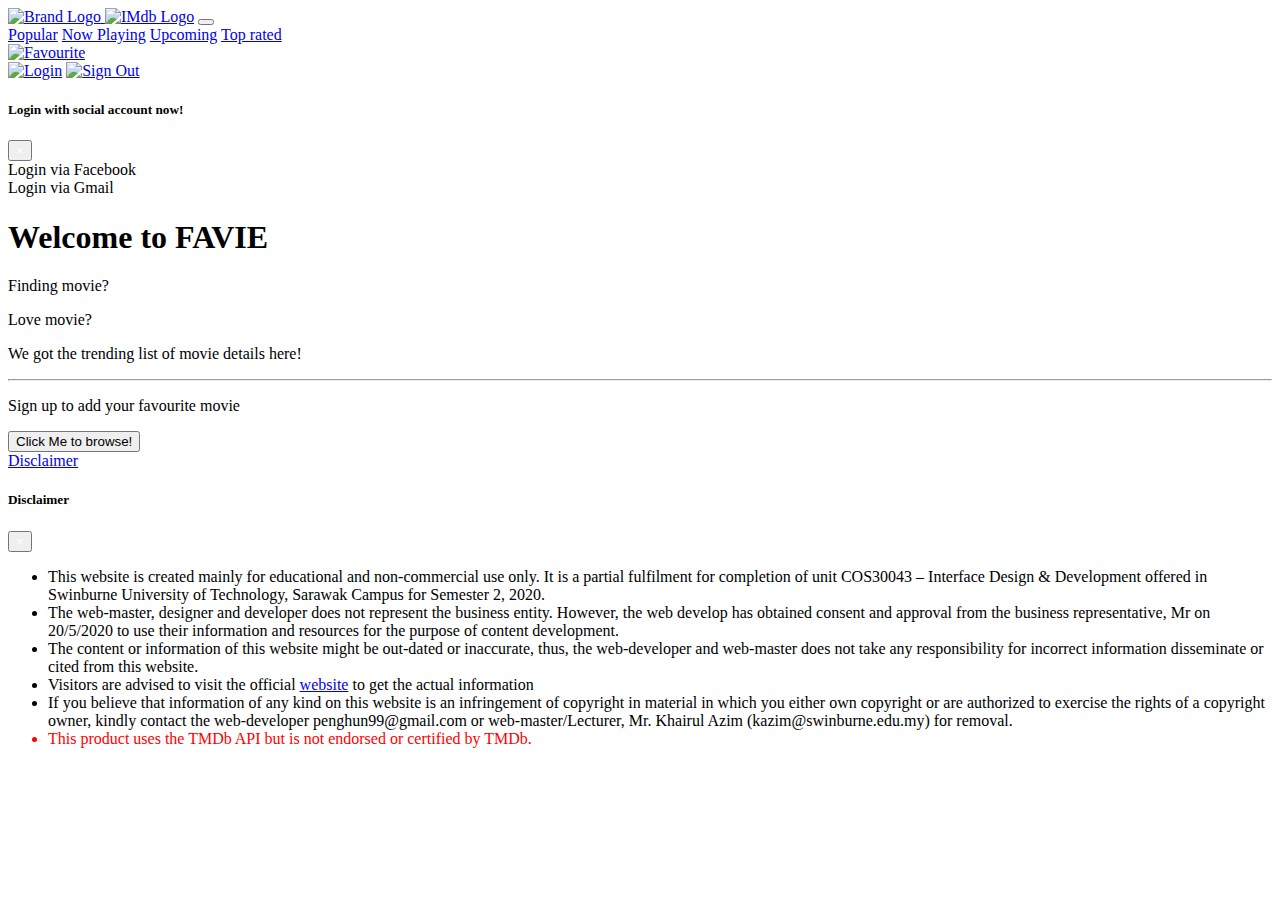
==== Movie/public/index.html @ cff92492 "First setup" ====
<!DOCTYPE html> 
<html lang="en" data-ng-app="myApp"> 
<head> 
	<meta charset="utf-8"/>
	<title>Favie</title> 
	<link rel="icon" href="/images/logo_mini.png">
	<meta name="viewport" content="width=device-width, initialscale=1.0"/> 
	<!-- Bootstrap --> 
	<link href="/frameworks/css/bootstrap.min.css" rel="stylesheet" />
	<link href="/frameworks/css/style.css" rel="stylesheet" />  	
    <!-- HTML5 Shim and Respond.js IE8 support of HTML5 elements and media queries --> 
    <!-- WARNING: Respond.js doesn't work if you view the page via file:// --> 
	<!--[if lt IE 9]> 
		<script src="js/html5shiv.js"></script> 
		<script src="js/respond.min.js"></script> 
	<![endif]--> 
	<!--Social media button-->
	<script src="https://kit.fontawesome.com/46f7c7318f.js" crossorigin="anonymous"></script>
</head> 
 
<body>
	<header data-ng-controller="loginCtrl">
		<nav class="navbar fixed-top navbar-dark bg-dark navbar-expand-lg container-fluid">
			<div class="container">
				<a class="navbar-brand" href="#introduction">
					<img src="/images/logo_normal.png" id="logo" class="d-inline-block align-top" alt="Brand Logo">
					<a href="https://www.themoviedb.org/" target="_blank"><img src="/images/imdb_logo.svg" id="logo" class="d-inline-block align-top" alt="IMdb Logo"></a>
				</a>
				
				<button class="navbar-toggler" type="button" data-toggle="collapse" data-target="#navBarContent" aria-controls="navBarContent" aria-expanded="false" aria-label="Toggle navigation">
					<span class="navbar-toggler-icon"></span>
				</button>
				
				<div class="collapse navbar-collapse" id="navBarContent">
					<div class="navbar-nav">
						<a class="nav-item nav-link ml-4" href="#!/popular" data-ng-click="goToPopular()">Popular</a>
						<a class="nav-item nav-link ml-4" href="#!/nowPlaying" data-ng-click="goToNowPlaying()">Now Playing</a>
						<a class="nav-item nav-link ml-4" href="#!/upcoming" data-ng-click="goToUpcoming()">Upcoming</a>
						<a class="nav-item nav-link ml-4" href="#!/topRated" data-ng-click="goToTopRated()">Top rated</a>
						
						<div data-ng-controller="favouriteCtrl">
							<a class="nav-item nav-link ml-4" href="#" data-ng-show="isLogin" data-ng-click="openModal()"><img src="https://img.icons8.com/cotton/32/000000/like--v3.png" alt="Favourite"/></a>
						</div>
						
						<div class="form-inline">
							<a class="nav-item nav-link ml-4" href="#login" data-toggle="modal" data-ng-hide="isLogin"><img src="https://img.icons8.com/officel/32/000000/user-male-circle.png" alt="Login"/></a>
							<a class="nav-item nav-link ml-4" href="#" onclick="signOut()" data-ng-show="isLogin"><img src="https://img.icons8.com/dusk/32/000000/logout-rounded.png"/ alt="Sign Out"></a>
						</div>
					</div>
				</div>
			</div>
		</nav>
		
		<div class="modal fade" id="login" tabindex="-1">
			<div class="modal-dialog">
				<div class="modal-content bg-dark">
					<div class="modal-header">
						<h5 class="modal-title">Login with social account now!</h5>
						<button type="button" class="close" data-dismiss="modal" aria-label="Close" style="color:white">
							  <span aria-hidden="true">&times;</span>
						</button>
					</div>
					<div class="modal-body">
						<div class="row m-2">
							<div class="btn btn-block btn-facebook" data-ng-click="accType('fb')"><i class="fab fa-facebook-f"></i>Login via Facebook</div>
						</div>
						
						<div class="row m-2">
							<div class="btn btn-block btn-google" data-ng-click="accType('google')"><i class="fab fa-google"></i>Login via Gmail</div>
						</div>
					</div>
				</div>
			</div>
		</div>
	</header>
	
	<div class="content" data-ng-controller="ctrl">
		<div class="jumbotron" id="introduction">
			<h1>Welcome to FAVIE</h1>
			<p class="lead">Finding movie?</p>
			<p class="lead">Love movie?</p>
			<p class="lead">We got the trending list of movie details here!</p>
			<hr class="my-4">
			<p>Sign up to add your favourite movie</p>
			<button type="button" class="btn btn-info d-block d-sm-none" data-toggle="collapse" data-target="#navBarContent" aria-controls="navBarContent" aria-expanded="false" aria-label="Toggle navigation">
				Click Me to browse!
			</button>
		</div>
		
		<div class="d-none d-sm-block" data-ng-repeat="template in templates">
			<div class="sub-content" data-ng-include="template.url"></div>
		</div>
		
		<div class="d-block d-sm-none">
			<div class="sub-content" data-ng-view></div>
		</div>
	</div>
	
	<footer class="container-fluid">
		<div class="row bg-dark">
			<div class="col text-center">
				<a href="#disclaimer" data-toggle="modal">Disclaimer</a>
			</div>
		</div>
	</footer>
	
	<div class="modal fade" id="disclaimer" tabindex="-1">
		<div class="modal-dialog">
			<div class="modal-content bg-dark">
				<div class="modal-header">
					<h5 class="modal-title">Disclaimer</h5>
					<button type="button" class="close" data-dismiss="modal" aria-label="Close" style="color:white">
						  <span aria-hidden="true">&times;</span>
					</button>
				</div>
				<div class="modal-body">
					<ul>
						<li>This website is created mainly for educational and non-commercial use only. It is a partial fulfilment for completion of unit COS30043 – Interface Design & Development offered in Swinburne University of Technology, Sarawak Campus for Semester 2, 2020.</li>
						<li>The web-master, designer and developer does not represent the business entity. However, the web develop has obtained consent and approval from the business representative, Mr on 20/5/2020 to use their information and resources for the purpose of content development.</li>
						<li>The content or information of this website might be out-dated or inaccurate, thus, the web-developer and web-master does not take any responsibility for incorrect information disseminate or cited from this website.</li>
						<li>Visitors are advised to visit the official <a href="https://www.themoviedb.org/" target="_blank">website</a> to get the actual information</li>
						<li>If you believe that information of any kind on this website is an infringement of copyright in material in which you either own copyright or are authorized to exercise the rights of a copyright owner, kindly contact the web-developer penghun99@gmail.com or web-master/Lecturer, Mr. Khairul Azim (kazim@swinburne.edu.my) for removal.</li>
						<li style="color:red;">This product uses the TMDb API but is not endorsed or certified by TMDb.</li>
					</ul>
				</div>
			</div>
		</div>
	</div>

	<!-- The core Firebase JS SDK is always required and must be listed first -->
	<script src="/__/firebase/7.14.3/firebase-app.js"></script>
	<!-- TODO: Add SDKs for Firebase products that you want to use
		 https://firebase.google.com/docs/web/setup#available-libraries -->
	<!-- Initialize Firebase -->
	<script src="/__/firebase/7.14.3/firebase-auth.js"></script>
	<script src="/__/firebase/7.14.3/firebase-database.js"></script>
	<script src="/__/firebase/init.js"></script>
    <!-- jQuery, popper – required for Bootstrap's JavaScript plugins) --> 
    <script src="/frameworks/js/jquery-3.5.1.min.js"></script>
	<script src="/frameworks/js/popper.min.js"></script> 	
    <!-- All Bootstrap  plug-ins  file --> 
    <script src="/frameworks/js/bootstrap.min.js"></script> 
	<!--AngularJS-->
	<script src="/frameworks/js/angular.min.js"></script>
	<!-- AngularJS - Routing --> 
	<script src="/frameworks/js/angular-route.min.js"></script>
	<!--Angular directives for Bootstrap-->
	<script src="/frameworks/js/ui-bootstrap-tpls-2.5.0.min.js"></script>
	<!--Configuration-->
	<script src="/scripts/firebaseConfig.js"></script>
	<script src="/scripts/myApp.js"></script>
</body> 
</html>
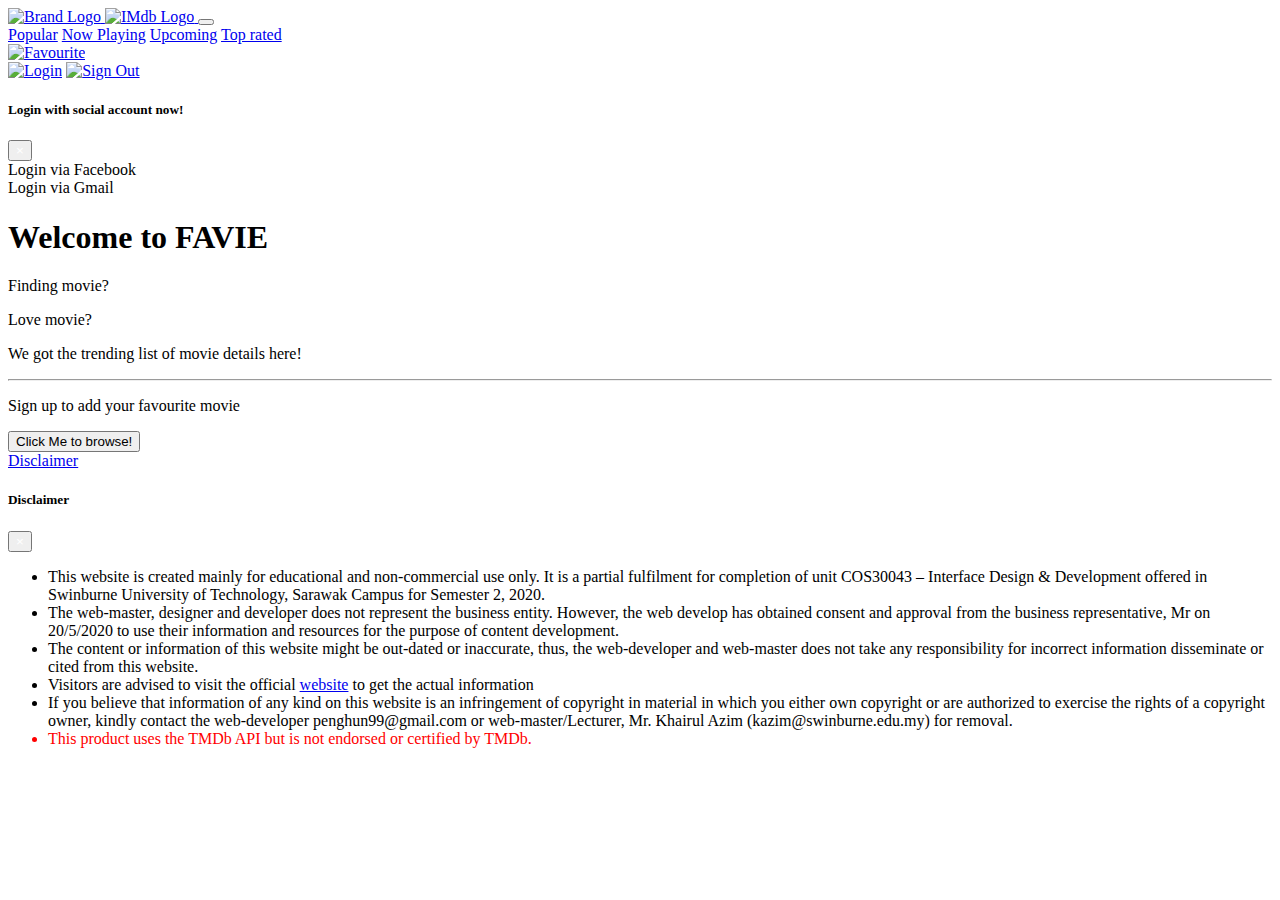
==== commit a2391c91: "WCAG and HTML validated" ====
--- a/Movie/public/index.html
+++ b/Movie/public/index.html
@@ -23,9 +23,12 @@
 		<nav class="navbar fixed-top navbar-dark bg-dark navbar-expand-lg container-fluid">
 			<div class="container">
 				<a class="navbar-brand" href="#introduction">
-					<img src="/images/logo_normal.png" id="logo" class="d-inline-block align-top" alt="Brand Logo">
-					<a href="https://www.themoviedb.org/" target="_blank"><img src="/images/imdb_logo.svg" id="logo" class="d-inline-block align-top" alt="IMdb Logo"></a>
+					<img src="/images/logo_normal.png" class="logo d-inline-block align-top" alt="Brand Logo"/>
 				</a>
+				<a class="navbar-brand" href="https://www.themoviedb.org/" target="_blank">
+					<img src="/images/imdb_logo.svg" class="logo d-inline-block align-top" alt="IMdb Logo"/>
+				</a>
+				
 				
 				<button class="navbar-toggler" type="button" data-toggle="collapse" data-target="#navBarContent" aria-controls="navBarContent" aria-expanded="false" aria-label="Toggle navigation">
 					<span class="navbar-toggler-icon"></span>
@@ -44,7 +47,7 @@
 						
 						<div class="form-inline">
 							<a class="nav-item nav-link ml-4" href="#login" data-toggle="modal" data-ng-hide="isLogin"><img src="https://img.icons8.com/officel/32/000000/user-male-circle.png" alt="Login"/></a>
-							<a class="nav-item nav-link ml-4" href="#" onclick="signOut()" data-ng-show="isLogin"><img src="https://img.icons8.com/dusk/32/000000/logout-rounded.png"/ alt="Sign Out"></a>
+							<a class="nav-item nav-link ml-4" href="#" onclick="signOut()" data-ng-show="isLogin"><img src="https://img.icons8.com/dusk/32/000000/logout-rounded.png" alt="Sign Out"/></a>
 						</div>
 					</div>
 				</div>
@@ -129,25 +132,37 @@
 
 	<!-- The core Firebase JS SDK is always required and must be listed first -->
 	<script src="/__/firebase/7.14.3/firebase-app.js"></script>
+	<noscript></noscript>
 	<!-- TODO: Add SDKs for Firebase products that you want to use
 		 https://firebase.google.com/docs/web/setup#available-libraries -->
 	<!-- Initialize Firebase -->
 	<script src="/__/firebase/7.14.3/firebase-auth.js"></script>
+	<noscript></noscript>
 	<script src="/__/firebase/7.14.3/firebase-database.js"></script>
+	<noscript></noscript>
 	<script src="/__/firebase/init.js"></script>
+	<noscript></noscript>
     <!-- jQuery, popper – required for Bootstrap's JavaScript plugins) --> 
     <script src="/frameworks/js/jquery-3.5.1.min.js"></script>
+	<noscript></noscript>
 	<script src="/frameworks/js/popper.min.js"></script> 	
+	<noscript></noscript>
     <!-- All Bootstrap  plug-ins  file --> 
     <script src="/frameworks/js/bootstrap.min.js"></script> 
+	<noscript></noscript>
 	<!--AngularJS-->
 	<script src="/frameworks/js/angular.min.js"></script>
+	<noscript></noscript>
 	<!-- AngularJS - Routing --> 
 	<script src="/frameworks/js/angular-route.min.js"></script>
+	<noscript></noscript>
 	<!--Angular directives for Bootstrap-->
 	<script src="/frameworks/js/ui-bootstrap-tpls-2.5.0.min.js"></script>
+	<noscript></noscript>
 	<!--Configuration-->
 	<script src="/scripts/firebaseConfig.js"></script>
+	<noscript></noscript>
 	<script src="/scripts/myApp.js"></script>
+	<noscript></noscript>
 </body> 
 </html>
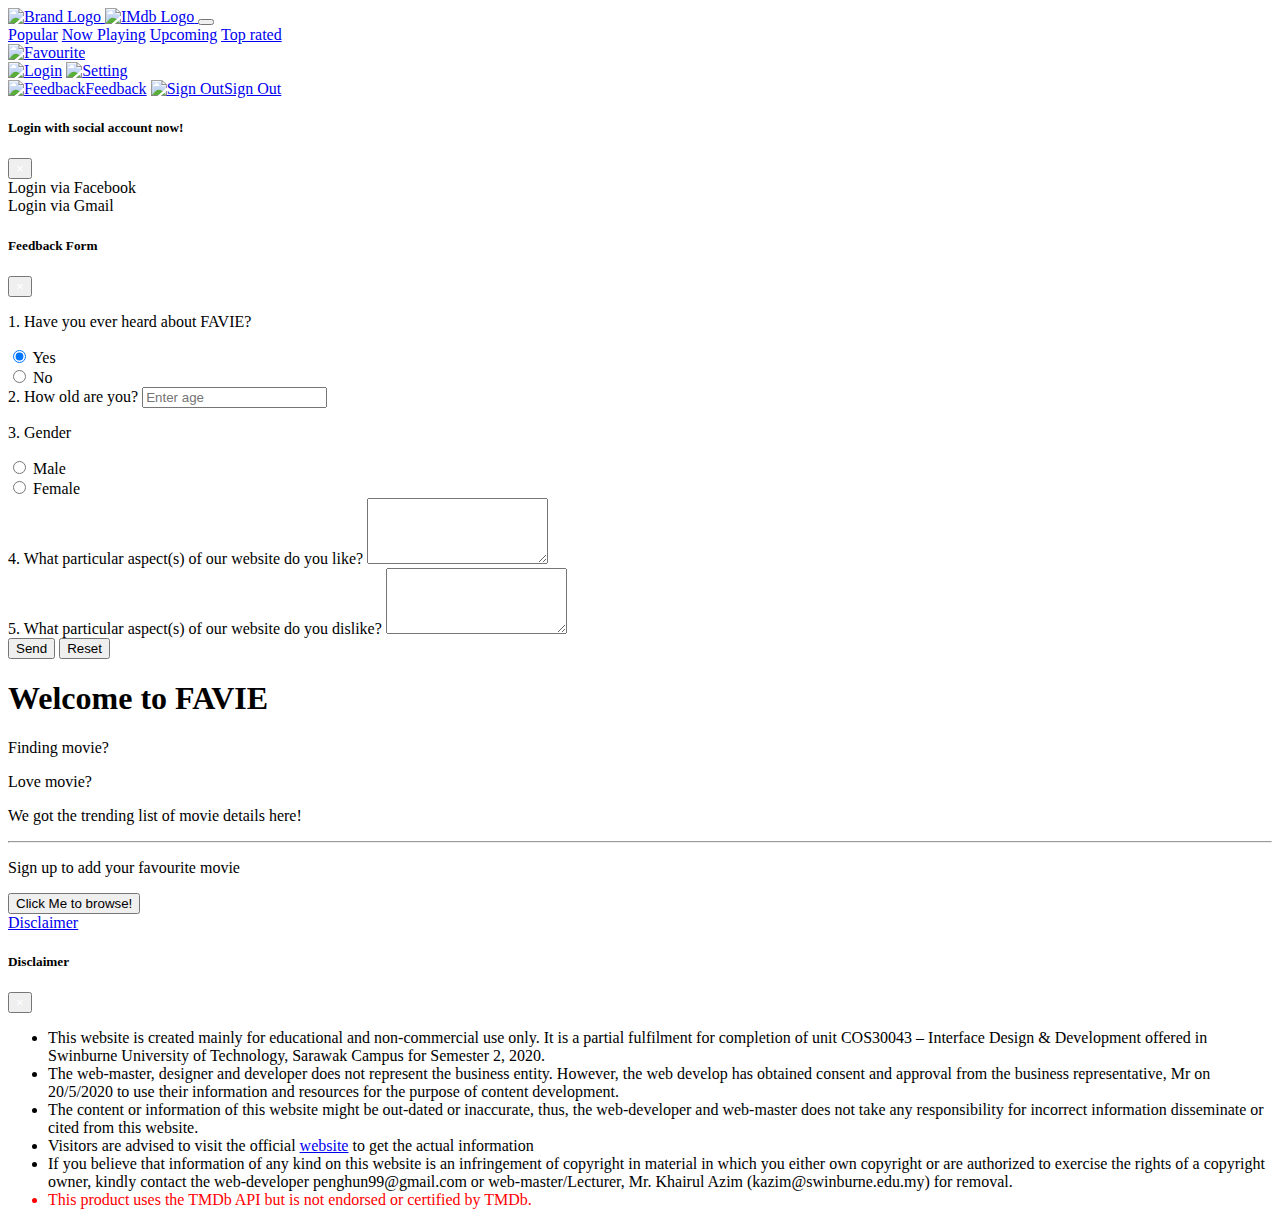
==== commit 972461b8: "Update with feedback form" ====
--- a/Movie/public/index.html
+++ b/Movie/public/index.html
@@ -19,6 +19,7 @@
 </head> 
  
 <body>
+	<!--Navbar section-->
 	<header data-ng-controller="loginCtrl">
 		<nav class="navbar fixed-top navbar-dark bg-dark navbar-expand-lg container-fluid">
 			<div class="container">
@@ -28,7 +29,6 @@
 				<a class="navbar-brand" href="https://www.themoviedb.org/" target="_blank">
 					<img src="/images/imdb_logo.svg" class="logo d-inline-block align-top" alt="IMdb Logo"/>
 				</a>
-				
 				
 				<button class="navbar-toggler" type="button" data-toggle="collapse" data-target="#navBarContent" aria-controls="navBarContent" aria-expanded="false" aria-label="Toggle navigation">
 					<span class="navbar-toggler-icon"></span>
@@ -42,18 +42,25 @@
 						<a class="nav-item nav-link ml-4" href="#!/topRated" data-ng-click="goToTopRated()">Top rated</a>
 						
 						<div data-ng-controller="favouriteCtrl">
-							<a class="nav-item nav-link ml-4" href="#" data-ng-show="isLogin" data-ng-click="openModal()"><img src="https://img.icons8.com/cotton/32/000000/like--v3.png" alt="Favourite"/></a>
+							<a class="nav-item nav-link ml-4" href="#" data-ng-show="isLogin" data-ng-click="openModal()" title="Favourite"><img src="https://img.icons8.com/cotton/32/000000/like--v3.png" alt="Favourite"/></a>
 						</div>
 						
-						<div class="form-inline">
+						<!--Login/Sign out-->
+						<div class="form-inline dropdown">
 							<a class="nav-item nav-link ml-4" href="#login" data-toggle="modal" data-ng-hide="isLogin"><img src="https://img.icons8.com/officel/32/000000/user-male-circle.png" alt="Login"/></a>
-							<a class="nav-item nav-link ml-4" href="#" onclick="signOut()" data-ng-show="isLogin"><img src="https://img.icons8.com/dusk/32/000000/logout-rounded.png" alt="Sign Out"/></a>
+							<a class="nav-item nav-link dropdown-toggle ml-4" href="#" data-ng-show="isLogin" title="Setting" data-toggle="dropdown"><img src="https://img.icons8.com/dusk/32/000000/gear.png" alt="Setting" /></a>
+							
+							<div class="dropdown-menu bg-dark">
+								<a class="dropdown-item text-center" href="#feedback" data-toggle="modal" data-ng-show="isLogin" title="Feedback"><img class="pr-1" src="https://img.icons8.com/bubbles/32/000000/comments.png" alt="Feedback"/>Feedback</a>
+								<a class="dropdown-item text-center" href="#" onclick="signOut()" data-ng-show="isLogin" title="Sign out"><img class="pr-1" src="https://img.icons8.com/dusk/32/000000/logout-rounded.png" alt="Sign Out"/>Sign Out</a>
+							</div>
 						</div>
 					</div>
 				</div>
 			</div>
 		</nav>
 		
+		<!--Login section-->
 		<div class="modal fade" id="login" tabindex="-1">
 			<div class="modal-dialog">
 				<div class="modal-content bg-dark">
@@ -75,9 +82,69 @@
 				</div>
 			</div>
 		</div>
+		
+		<!--Feedback section-->
+		<div class="modal fade" id="feedback" tabindex="-1">
+			<div class="modal-dialog">
+				<div class="modal-content bg-dark">
+					<div class="modal-header">
+						<h5 class="modal-title">Feedback Form</h5>
+						<button type="button" class="close" data-dismiss="modal" aria-label="Close" style="color:white">
+							  <span aria-hidden="true">&times;</span>
+						</button>
+					</div>
+					<div class="modal-body">
+						<form>
+							<div class="form-group">
+								<p>1. Have you ever heard about FAVIE?</p>
+								<div class="form-check form-check-inline">
+									<input class="form-check-input" type="radio" name="Site" id="YesRad" value="yes" checked>
+									<label class="form-check-label" for="YesRad">Yes</label>
+								</div>
+								<div class="form-check form-check-inline">
+									<input class="form-check-input" type="radio" name="Site" id="NoRad" value="no">
+									<label class="form-check-label" for="NoRad">No</label>
+								</div>
+							</div>
+							
+							<div class="form-group">
+								<label for="age">2. How old are you?</label>
+								<input class="form-control" type="number" id="age" name="age" min="1" placeholder="Enter age">
+							</div>
+							
+							<div class="form-group">
+								<p>3. Gender</p>
+								<div class="form-check form-check-inline">
+									<input class="form-check-input" type="radio" name="Gender" id="MaleRad" value="male">
+									<label class="form-check-label" for="MaleRad">Male</label>
+								</div>
+								<div class="form-check form-check-inline">
+									<input class="form-check-input" type="radio" name="Gender" id="FemaleRad" value="female">
+									<label class="form-check-label" for="FemaleRad">Female</label>
+								</div>
+							</div>
+							
+							<div class="form-group">
+								<label for="likeReview">4. What particular aspect(s) of our website do you like?</label>
+								<textarea class="form-control" id="likeReview" name="likeReview" rows="4"></textarea>
+							</div>
+							
+							<div class="form-group">
+								<label for="dislikeReview">5. What particular aspect(s) of our website do you dislike?</label>
+								<textarea class="form-control" id="dislikeReview" name="dislikeReview" rows="4"></textarea>
+							</div>
+							<button type="submit" class="btn btn-primary">Send</button>
+							<button type="reset" class="btn btn-warning">Reset</button>
+						</form>
+					</div>
+				</div>
+			</div>
+		</div>
 	</header>
 	
+	<!--Content section-->
 	<div class="content" data-ng-controller="ctrl">
+		<!--Introduction section-->
 		<div class="jumbotron" id="introduction">
 			<h1>Welcome to FAVIE</h1>
 			<p class="lead">Finding movie?</p>
@@ -90,15 +157,18 @@
 			</button>
 		</div>
 		
+		<!--Wide screen content section-->
 		<div class="d-none d-sm-block" data-ng-repeat="template in templates">
 			<div class="sub-content" data-ng-include="template.url"></div>
 		</div>
 		
+		<!--Mobile screen content section-->
 		<div class="d-block d-sm-none">
 			<div class="sub-content" data-ng-view></div>
 		</div>
 	</div>
 	
+	<!--Disclaimer section-->
 	<footer class="container-fluid">
 		<div class="row bg-dark">
 			<div class="col text-center">
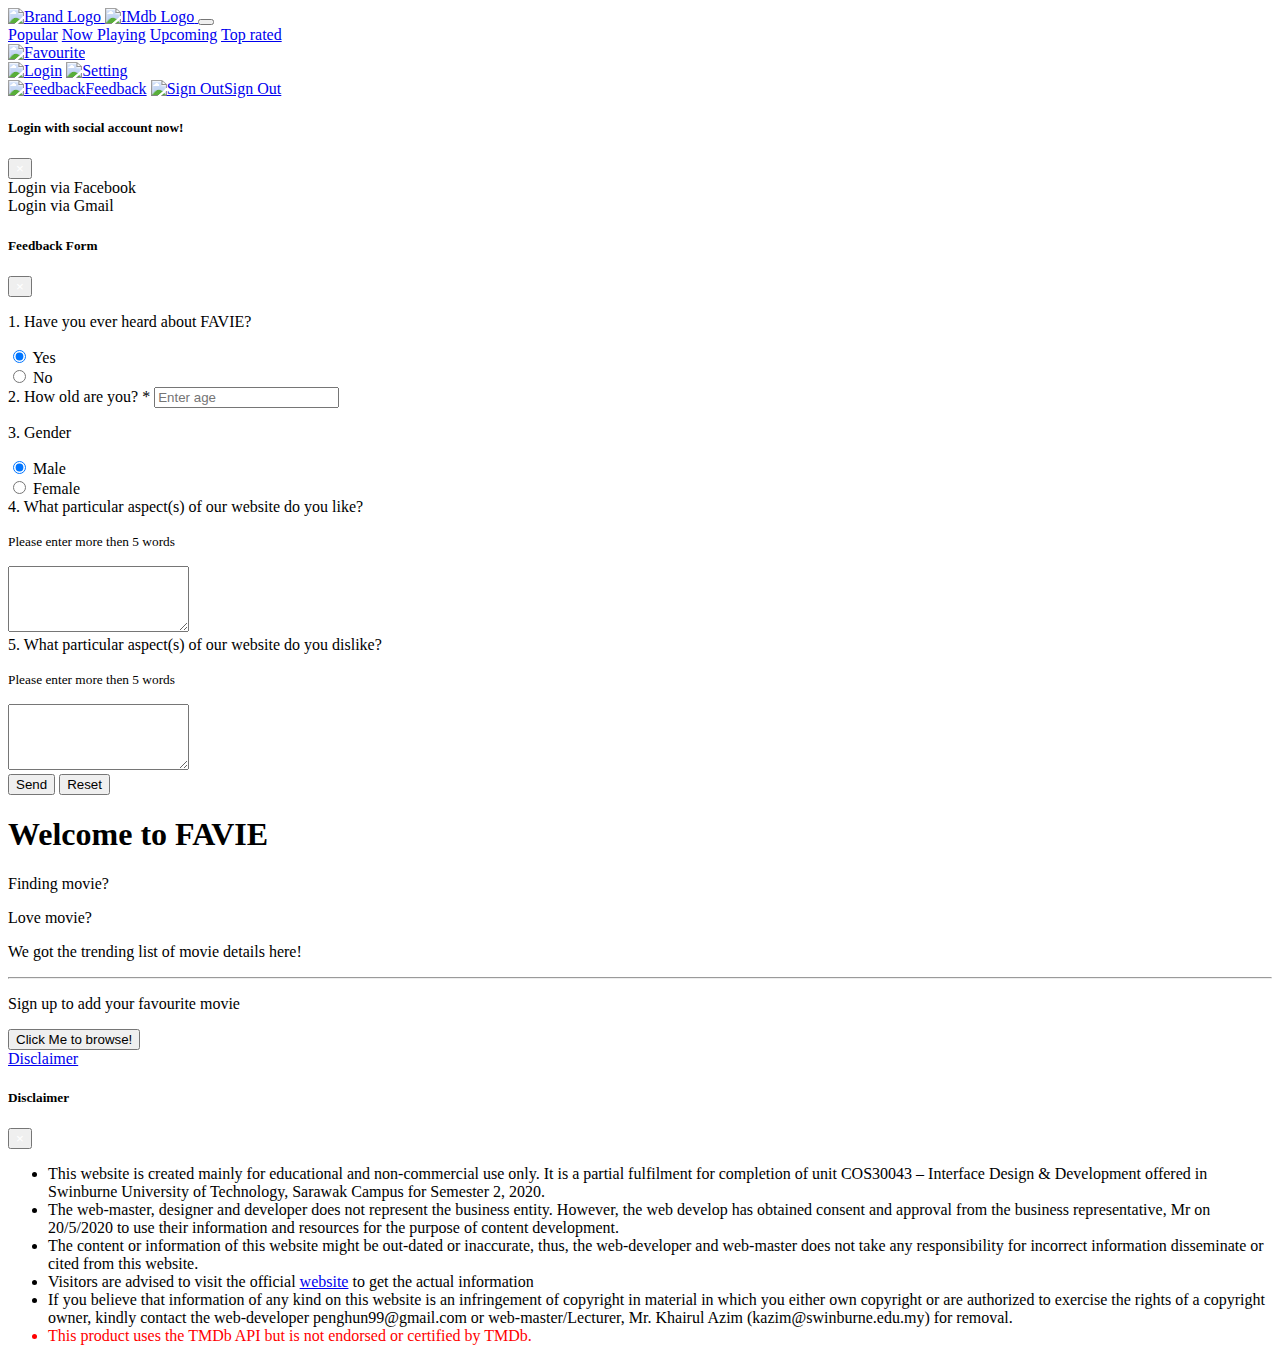
==== commit 358717ba: "Add mini custom directive" ====
--- a/Movie/public/index.html
+++ b/Movie/public/index.html
@@ -94,7 +94,7 @@
 						</button>
 					</div>
 					<div class="modal-body">
-						<form>
+						<form id="feedbackForm" name="feedbackForm" data-ng-submit="submitFeedback()">
 							<div class="form-group">
 								<p>1. Have you ever heard about FAVIE?</p>
 								<div class="form-check form-check-inline">
@@ -108,14 +108,14 @@
 							</div>
 							
 							<div class="form-group">
-								<label for="age">2. How old are you?</label>
-								<input class="form-control" type="number" id="age" name="age" min="1" placeholder="Enter age">
+								<label for="age">2. How old are you? *</label>
+								<input class="form-control" type="number" id="age" name="age" min="1" placeholder="Enter age" required>
 							</div>
 							
 							<div class="form-group">
 								<p>3. Gender</p>
 								<div class="form-check form-check-inline">
-									<input class="form-check-input" type="radio" name="Gender" id="MaleRad" value="male">
+									<input class="form-check-input" type="radio" name="Gender" id="MaleRad" value="male" checked>
 									<label class="form-check-label" for="MaleRad">Male</label>
 								</div>
 								<div class="form-check form-check-inline">
@@ -126,15 +126,20 @@
 							
 							<div class="form-group">
 								<label for="likeReview">4. What particular aspect(s) of our website do you like?</label>
-								<textarea class="form-control" id="likeReview" name="likeReview" rows="4"></textarea>
+								<p class="invalid" data-ng-hide="feedbackForm.like.$valid"><small>Please enter more then 5 words</small></p>
+								<textarea data-ng-model="like" name="like" form-validate class="form-control" id="likeReview" name="likeReview" rows="4"></textarea>
 							</div>
 							
 							<div class="form-group">
 								<label for="dislikeReview">5. What particular aspect(s) of our website do you dislike?</label>
-								<textarea class="form-control" id="dislikeReview" name="dislikeReview" rows="4"></textarea>
-							</div>
-							<button type="submit" class="btn btn-primary">Send</button>
-							<button type="reset" class="btn btn-warning">Reset</button>
+								<p class="invalid" data-ng-hide="feedbackForm.dislike.$valid"><small>Please enter more then 5 words</small></p>
+								<textarea data-ng-model="dislike" name="dislike" form-validate class="form-control" id="dislikeReview" name="dislikeReview" rows="4"></textarea>
+							</div>
+							
+							<div class="row justify-content-center">
+								<button type="submit" class="btn btn-primary mx-1">Send</button>
+								<button type="reset" class="btn btn-warning mx-1">Reset</button>
+							</div>
 						</form>
 					</div>
 				</div>
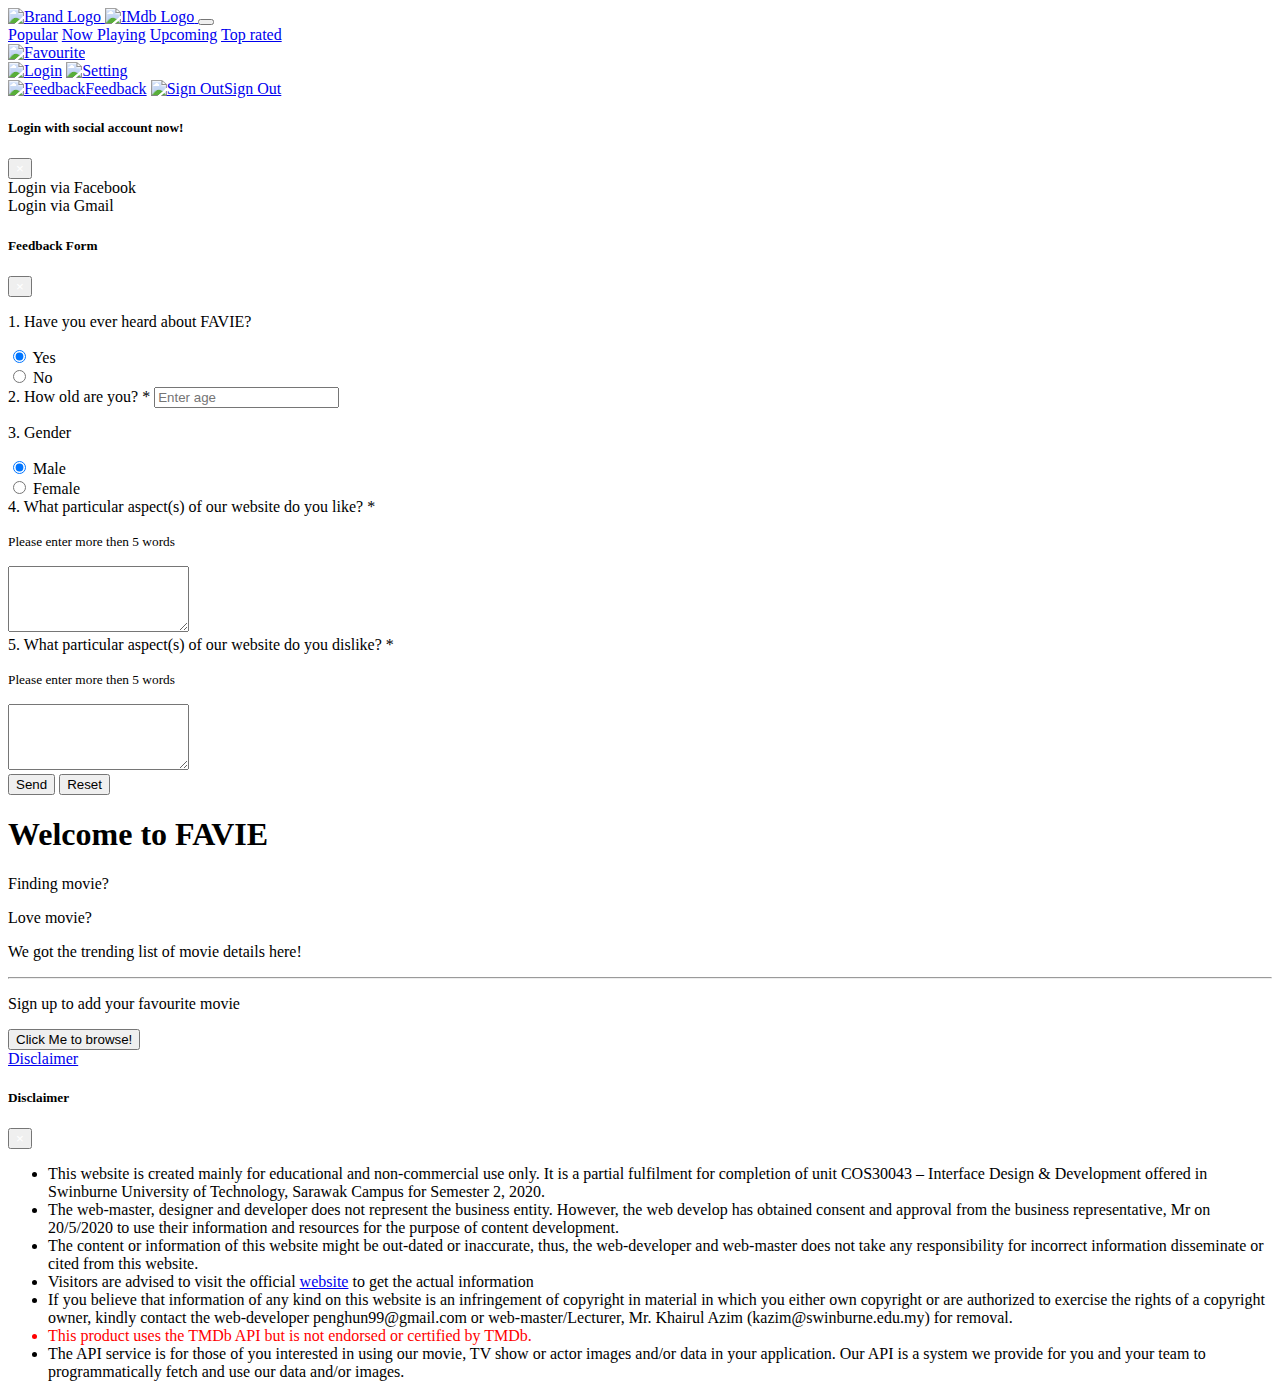
==== commit bbe0852a: "Update index.html" ====
--- a/Movie/public/index.html
+++ b/Movie/public/index.html
@@ -94,7 +94,7 @@
 						</button>
 					</div>
 					<div class="modal-body">
-						<form id="feedbackForm" name="feedbackForm" data-ng-submit="submitFeedback()">
+						<form id="feedbackForm" name="feedbackForm" data-ng-submit="feedbackForm.like.$valid && feedbackForm.dislike.$valid  && submitFeedback()">
 							<div class="form-group">
 								<p>1. Have you ever heard about FAVIE?</p>
 								<div class="form-check form-check-inline">
@@ -125,15 +125,15 @@
 							</div>
 							
 							<div class="form-group">
-								<label for="likeReview">4. What particular aspect(s) of our website do you like?</label>
+								<label for="likeReview">4. What particular aspect(s) of our website do you like? *</label>
 								<p class="invalid" data-ng-hide="feedbackForm.like.$valid"><small>Please enter more then 5 words</small></p>
-								<textarea data-ng-model="like" name="like" form-validate class="form-control" id="likeReview" name="likeReview" rows="4"></textarea>
-							</div>
-							
-							<div class="form-group">
-								<label for="dislikeReview">5. What particular aspect(s) of our website do you dislike?</label>
+								<textarea data-ng-model="like" name="like" data-form-validate class="form-control" id="likeReview" rows="4"></textarea>
+							</div>
+							
+							<div class="form-group">
+								<label for="dislikeReview">5. What particular aspect(s) of our website do you dislike? *</label>
 								<p class="invalid" data-ng-hide="feedbackForm.dislike.$valid"><small>Please enter more then 5 words</small></p>
-								<textarea data-ng-model="dislike" name="dislike" form-validate class="form-control" id="dislikeReview" name="dislikeReview" rows="4"></textarea>
+								<textarea data-ng-model="dislike" name="dislike" data-form-validate class="form-control" id="dislikeReview" rows="4"></textarea>
 							</div>
 							
 							<div class="row justify-content-center">
@@ -199,6 +199,7 @@
 						<li>Visitors are advised to visit the official <a href="https://www.themoviedb.org/" target="_blank">website</a> to get the actual information</li>
 						<li>If you believe that information of any kind on this website is an infringement of copyright in material in which you either own copyright or are authorized to exercise the rights of a copyright owner, kindly contact the web-developer penghun99@gmail.com or web-master/Lecturer, Mr. Khairul Azim (kazim@swinburne.edu.my) for removal.</li>
 						<li style="color:red;">This product uses the TMDb API but is not endorsed or certified by TMDb.</li>
+						<li>The API service is for those of you interested in using our movie, TV show or actor images and/or data in your application. Our API is a system we provide for you and your team to programmatically fetch and use our data and/or images.</li>
 					</ul>
 				</div>
 			</div>
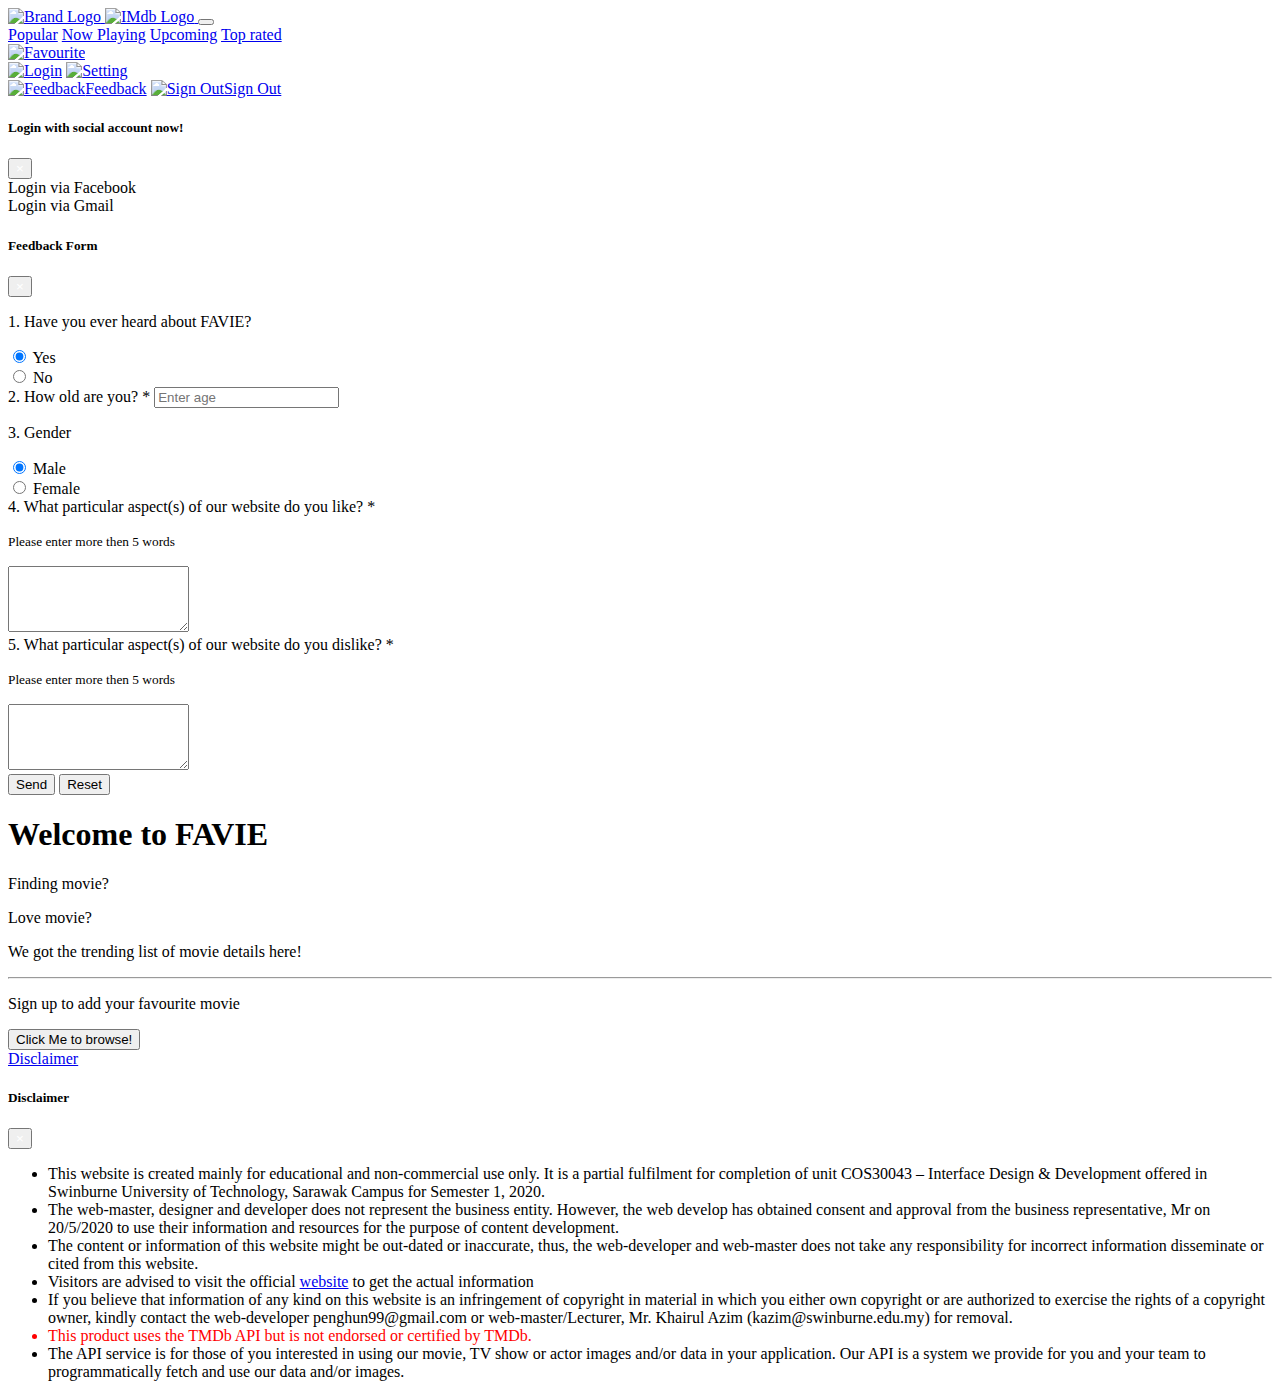
==== commit 82259c90: "Update index.html" ====
--- a/Movie/public/index.html
+++ b/Movie/public/index.html
@@ -193,7 +193,7 @@
 				</div>
 				<div class="modal-body">
 					<ul>
-						<li>This website is created mainly for educational and non-commercial use only. It is a partial fulfilment for completion of unit COS30043 – Interface Design & Development offered in Swinburne University of Technology, Sarawak Campus for Semester 2, 2020.</li>
+						<li>This website is created mainly for educational and non-commercial use only. It is a partial fulfilment for completion of unit COS30043 – Interface Design & Development offered in Swinburne University of Technology, Sarawak Campus for Semester 1, 2020.</li>
 						<li>The web-master, designer and developer does not represent the business entity. However, the web develop has obtained consent and approval from the business representative, Mr on 20/5/2020 to use their information and resources for the purpose of content development.</li>
 						<li>The content or information of this website might be out-dated or inaccurate, thus, the web-developer and web-master does not take any responsibility for incorrect information disseminate or cited from this website.</li>
 						<li>Visitors are advised to visit the official <a href="https://www.themoviedb.org/" target="_blank">website</a> to get the actual information</li>
